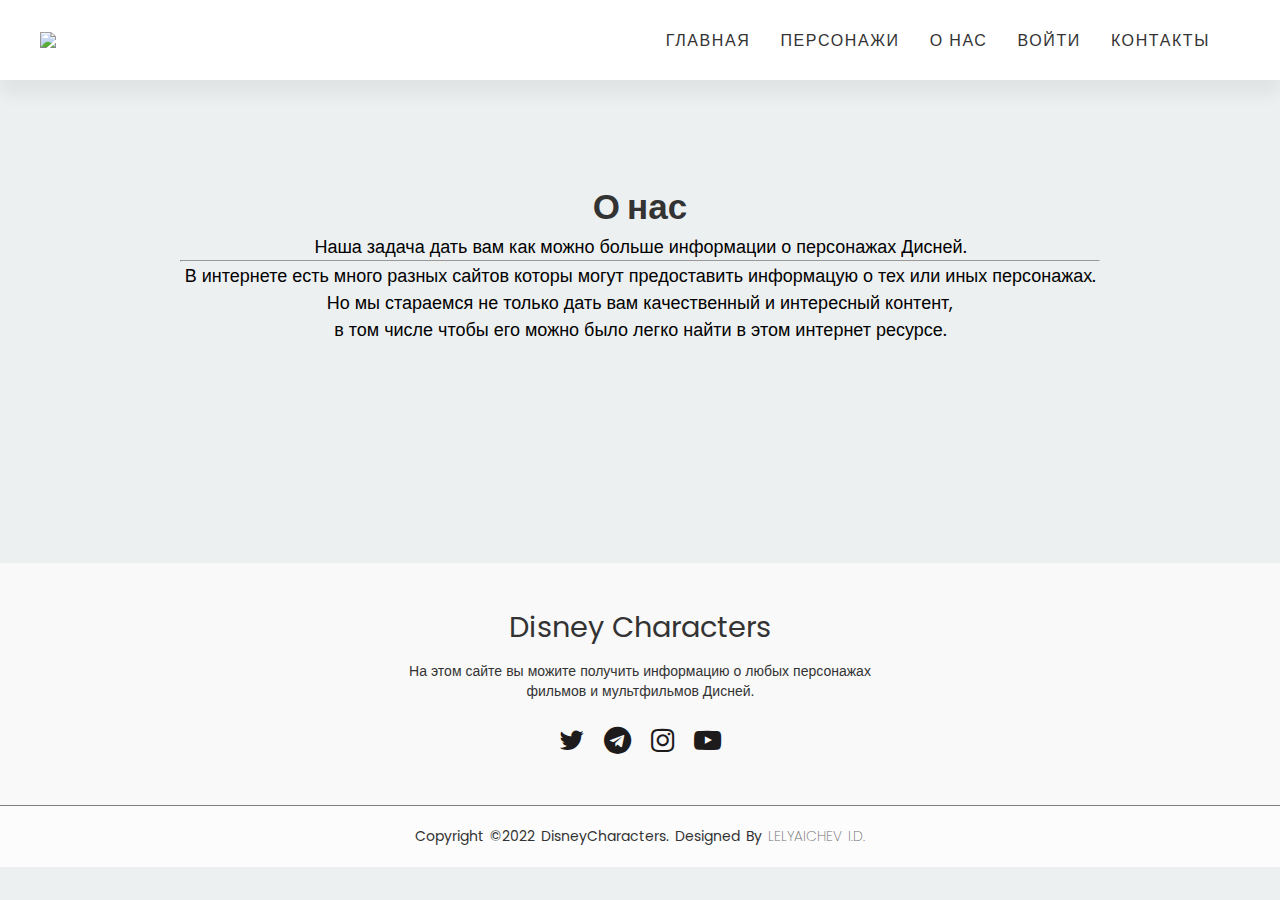
==== aboutUs/aboutUS.html @ bc8ea318 "Add files via upload" ====
<!DOCTYPE html>
<html lang="ru">
<head>
    <meta charset="UTF-8">
    <meta http-equiv="X-UA-Compatible" content="IE=edge">
    <meta name="viewport" content="width=device-width, initial-scale=1.0">
    <title>About Us</title>
    <link rel="stylesheet" href="style.css" />
    <link rel="stylesheet" href="https://unicons.iconscout.com/release/v4.0.0/css/line.css" />
    <script src="script.js"></script>
    <link rel='stylesheet' href='https://cdnjs.cloudflare.com/ajax/libs/font-awesome/4.7.0/css/font-awesome.min.css'>
    <link rel="icon" type="image/icon" href="C:\kursach\galery\logo.ico">
</head>
<body>

    <header>
      
        <img src="C:/kursach/img/disney.png" class="logo">
        <div class="group">
           <ul class="navigation">
              <li><a href="C:\kursach\index.html">Главная</a></li>
              <li><a href="C:\kursach\characters\characters.html">Персонажи</a></li>
              <li><a href="C:\kursach\aboutUs\aboutUS.html">О нас</a></li>
              <li><a href="C:\kursach\loginForm\loginForm.html">Войти</a></li>
              <li><a href="C:\kursach\contacts\contacts.html">Контакты</a></li>
           </ul>
           <ion-icon name="menu-outline" class="menuToggle"></ion-icon>
        </div>

     </header>
     <script type="module" src="https://unpkg.com/ionicons@5.5.2/dist/ionicons/ionicons.esm.js"></script>
     <script nomodule src="https://unpkg.com/ionicons@5.5.2/dist/ionicons/ionicons.js"></script>
  
     <script> 
 
        let menuToggle = document.querySelector('.menuToggle');
        let header = document.querySelector('header');

        
        menuToggle.onclick = function(){
           header.classList.toggle('open');
        }
     </script>

     <section class="About-us">
      
        <h1> О нас </h1>
        <p> Наша задача дать вам как можно больше информации о персонажах Дисней.</p>
        <hr>
        <p>В интернете есть много разных сайтов которы могут предоставить информацую о тех или иных персонажах.</p>
        <p>Но мы стараемся не только дать вам качественный и интересный контент, </p>
        <p>в том числе чтобы его можно было легко найти в этом интернет ресурсе.</p>
      
    </section>


    <footer>
        <div class="footer-content">
        <h3>Disney characters</h3>
        <p>На этом сайте вы можите получить информацию о любых персонажах фильмов и мультфильмов Дисней.</p>
        <ul class="socials">
            <li><a href="#"><i class="fa fa-twitter" aria-hidden="true"></i></a></li>
            <li><a href="#"><i class="fa fa-telegram" aria-hidden="true"></i></a></li>
            <li><a href="#"><i class="fa fa-instagram" aria-hidden="true"></i></a></li>
            <li><a href="#"><i class="fa fa-youtube-play" aria-hidden="true"></i></a></li>
        </ul>
        </div>
        <div class="footer-bottom">
        <p>copyright &copy;2022 disneyCharacters. designed by <span>LELYAICHEV I.D.</span></p>
        </div>
    </footer>

    
</body>
</html>
---- aboutUs/style.css ----
/* ================================ header ===========================*/
@import url('https://fonts.googleapis.com/css2?family=Poppins:wght@300;400;500;600;700&display=swap');

*{
  margin: 0;
  padding: 0;
  box-sizing: border-box;
  font-family: 'Poppins', sans-serif;
}

body{
  background: #edf0f1;
  min-height: 100vh;
  overflow-x: hidden;
  
}
p{
  font-size: 16px;
}
header
{
  position: absolute;
  top: 0;
  left: 0;
  width: 100%;
  height: 80px;
  background: #fff;
  padding: 20px 40px;
  display: flex;
  justify-content: space-between;
  align-items: center;
  box-shadow: 0 15px 15px rgba(0,0,0,0.05);
}
.logo{
  width: 100px;
}
.group
{
  display: flex;
  align-items: center;
  margin: 30px;
}
header ul
{
  position: relative;
  display: flex;
  gap: 30px;
}
header ul li
{
  list-style: none;
}
header ul li a
{
  position: relative;
  text-decoration: none;
  font-size: 1em;
  color: #333;
  text-transform: uppercase;
  letter-spacing:  0.1em;
}
header ul li a::before
{
  content: '';
  position: absolute;
  bottom: -2px;
  width: 100%;
  height: 2px;
  background: #333;
  transform: scaleX(0);
  transition: transform 0.5s ease-in-out;
  transform-origin: right;
}
header ul li a:hover::before
{
  transform: scaleX(1);
  transform-origin: left;
}
.menuToggle
{
  position: relative;
  display: none;
}

@media(max-width: 800px)  
{ 
  .searchBtn
  {
    left: 0;
  }
  .menuToggle
  {
    position: absolute;
    display: block;
    font-size: 2em;
    cursor: pointer;
    transform: translateX(30px);
    z-index: 10;
  }
  header .navigation
  {
    position: absolute;
    opacity: 0;
    visibility: hidden;
    left: 100%;
  }
  header.open .navigation
  {
    top: 80px;
    opacity: 1;
    visibility: visible;
    left: 0;
    display: flex;
    flex-direction: column;
    background: #fff;
    width: 100%;
    height: calc(100vh - 80px);
    padding: 40px;
    border-top: 1px solid rgba(0,0,0,0.05); 
    
  }
  header.open .navigation li a
  {
    font-size: 1.25em;
  }
  .hide
  {
    display: none;
  }
}


/* ======================== main ========================= */
.About-us {
    text-align: center;
    top: -100px;
    padding: 180px;
    
  }
 
  h1{
    color: #333;
    font-size: 35px;
  }

  p {
    font-size: 18px;
  } 
 
/* ===================== footer ============================*/
footer
{
  bottom: 0;
  left: 0;
  right: 0;
  background: #f9f9f9;
  height: auto;
  width: 100vw;
  padding-top: 40px;
  color: #333;
  margin-top: 40px;
 
}
.footer-content{
  display: flex;
  align-items: center;
  justify-content: center;
  flex-direction: column;
  text-align: center;
}
.footer-content h3{
  font-size: 1.8rem;
  font-weight: 400;
  text-transform: capitalize;
  line-height: 3rem;
}
.footer-content p{
  max-width: 500px;
  margin: 10px auto;
  line-height: 20px;
  font-size: 14px;
}
.socials
{
  list-style: none;
  display: flex;
  align-items: center;
  justify-content: center;
  margin: 1rem 0 3rem 0;
}
.socials li
{
  margin: 0 10px;
}
.socials a{
  text-decoration: none;
  color: rgb(29, 27, 27);
}
.socials a i{
  font-size: 1.7rem;
  transition: color .4s ease;
}
.socials a:hover .fa-twitter
{
    color: #1faee9;
}
.socials a:hover .fa-telegram
{
  color: #0088cc;
}
.socials a:hover 
{
  color: #f56040;
}
.socials a:hover .fa-youtube-play
{
  color: #c4302b;
}
.footer-bottom
{
  border-top: 1px solid rgba(0,0,0,0.5);;
  background: hsl(0, 0%, 99%);
  width:100vw;
  padding: 20px 0;
  text-align: center;
}
.footer-bottom p{
  font-size: 14px;
  word-spacing: 2px;
  text-transform: capitalize;
}
.footer-bottom span
{
  text-decoration: uppercase;
  opacity: .7;
  font-weight: 200;
}
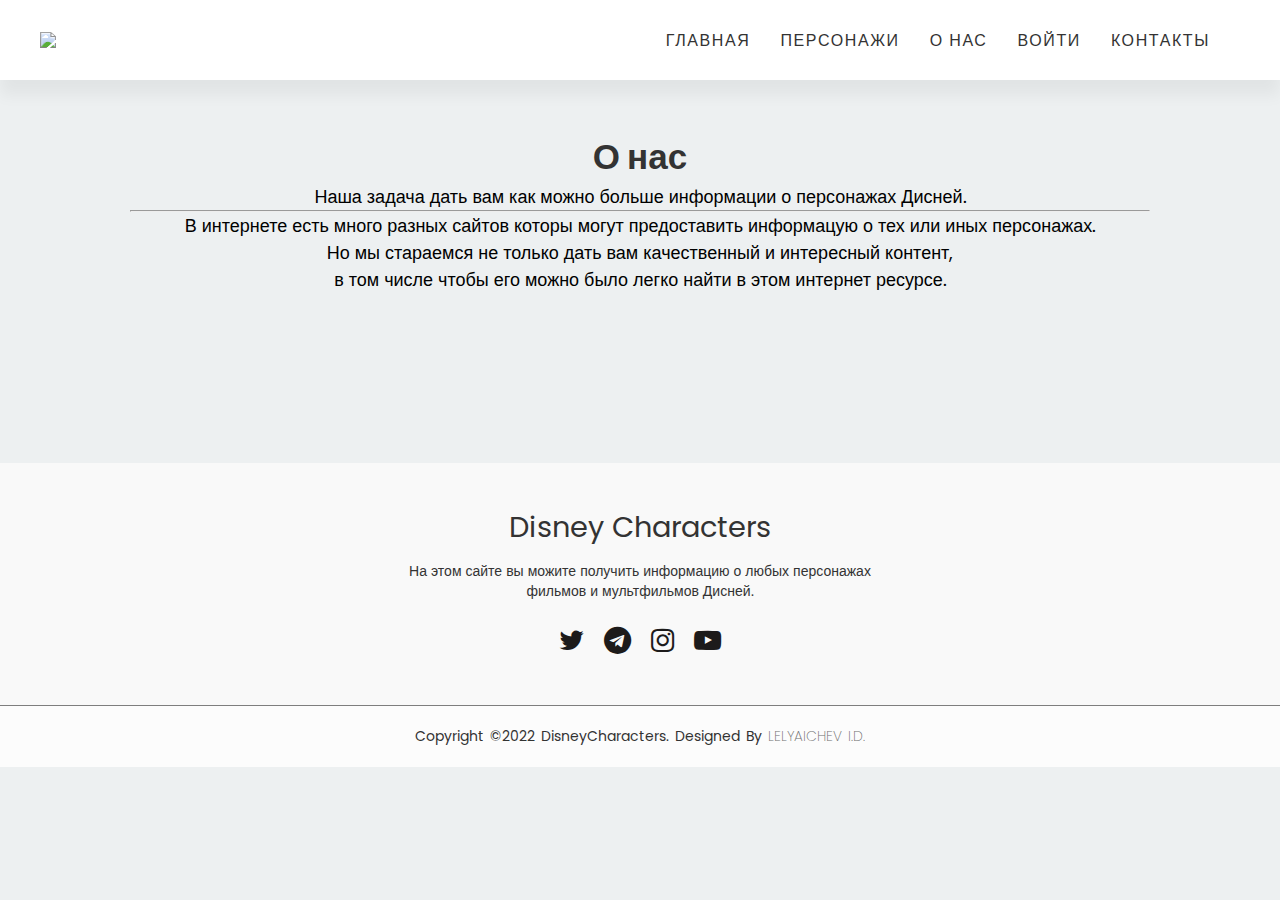
==== commit dc0d2750: "Add files via upload" ====
--- a/aboutUs/aboutUS.html
+++ b/aboutUs/aboutUS.html
@@ -5,24 +5,25 @@
     <meta http-equiv="X-UA-Compatible" content="IE=edge">
     <meta name="viewport" content="width=device-width, initial-scale=1.0">
     <title>About Us</title>
-    <link rel="stylesheet" href="style.css" />
+    <link rel="stylesheet" href="style4.css" />
     <link rel="stylesheet" href="https://unicons.iconscout.com/release/v4.0.0/css/line.css" />
     <script src="script.js"></script>
     <link rel='stylesheet' href='https://cdnjs.cloudflare.com/ajax/libs/font-awesome/4.7.0/css/font-awesome.min.css'>
-    <link rel="icon" type="image/icon" href="C:\kursach\galery\logo.ico">
+    <link rel="icon" type="image/icon" href="galery/logo.ico">
 </head>
 <body>
 
     <header>
       
-        <img src="C:/kursach/img/disney.png" class="logo">
+        <img src="img/disney.png" class="logo"></a>
+        
         <div class="group">
            <ul class="navigation">
-              <li><a href="C:\kursach\index.html">Главная</a></li>
-              <li><a href="C:\kursach\characters\characters.html">Персонажи</a></li>
-              <li><a href="C:\kursach\aboutUs\aboutUS.html">О нас</a></li>
-              <li><a href="C:\kursach\loginForm\loginForm.html">Войти</a></li>
-              <li><a href="C:\kursach\contacts\contacts.html">Контакты</a></li>
+              <li><a href="index.html">Главная</a></li>
+              <li><a href="characters.html">Персонажи</a></li>
+              <li><a href="aboutUS.html">О нас</a></li>
+              <li><a href="loginForm.html">Войти</a></li>
+              <li><a href="contacts.html">Контакты</a></li>
            </ul>
            <ion-icon name="menu-outline" class="menuToggle"></ion-icon>
         </div>
--- a/aboutUs/style4.css
+++ b/aboutUs/style4.css
@@ -0,0 +1,237 @@
+/* ================================ header ===========================*/
+@import url('https://fonts.googleapis.com/css2?family=Poppins:wght@300;400;500;600;700&display=swap');
+
+*{
+  margin: 0;
+  padding: 0;
+  box-sizing: border-box;
+  font-family: 'Poppins', sans-serif;
+}
+
+body{
+  background: #edf0f1;
+  min-height: 100vh;
+  overflow-x: hidden;
+  
+}
+p{
+  font-size: 16px;
+}
+header
+{
+  position: absolute;
+  top: 0;
+  left: 0;
+  width: 100%;
+  height: 80px;
+  background: #fff;
+  padding: 20px 40px;
+  display: flex;
+  justify-content: space-between;
+  align-items: center;
+  box-shadow: 0 15px 15px rgba(0,0,0,0.05);
+}
+.logo{
+  width: 100px;
+}
+.group
+{
+  display: flex;
+  align-items: center;
+  margin: 30px;
+}
+header ul
+{
+  position: relative;
+  display: flex;
+  gap: 30px;
+}
+header ul li
+{
+  list-style: none;
+}
+header ul li a
+{
+  position: relative;
+  text-decoration: none;
+  font-size: 1em;
+  color: #333;
+  text-transform: uppercase;
+  letter-spacing:  0.1em;
+}
+header ul li a::before
+{
+  content: '';
+  position: absolute;
+  bottom: -2px;
+  width: 100%;
+  height: 2px;
+  background: #333;
+  transform: scaleX(0);
+  transition: transform 0.5s ease-in-out;
+  transform-origin: right;
+}
+header ul li a:hover::before
+{
+  transform: scaleX(1);
+  transform-origin: left;
+}
+.menuToggle
+{
+  position: relative;
+  display: none;
+}
+
+@media(max-width: 800px)  
+{ 
+  .searchBtn
+  {
+    left: 0;
+  }
+  .menuToggle
+  {
+    position: absolute;
+    display: block;
+    font-size: 2em;
+    cursor: pointer;
+    transform: translateX(30px);
+    z-index: 10;
+  }
+  header .navigation
+  {
+    position: absolute;
+    opacity: 0;
+    visibility: hidden;
+    left: 100%;
+  }
+  header.open .navigation
+  {
+    top: 80px;
+    opacity: 1;
+    visibility: visible;
+    left: 0;
+    display: flex;
+    flex-direction: column;
+    background: #fff;
+    width: 100%;
+    height: calc(100vh - 80px);
+    padding: 40px;
+    border-top: 1px solid rgba(0,0,0,0.05); 
+    
+  }
+  header.open .navigation li a
+  {
+    font-size: 1.25em;
+  }
+  .hide
+  {
+    display: none;
+  }
+}
+
+
+/* ======================== main ========================= */
+.About-us {
+    text-align: center;
+    top: -100px;
+    padding: 130px;
+    
+  }
+ 
+  h1{
+    color: #333;
+    font-size: 35px;
+  }
+
+  p {
+    font-size: 18px;
+  } 
+ 
+/* ===================== footer ============================*/
+footer
+{
+  bottom: 0;
+  left: 0;
+  right: 0;
+  background: #f9f9f9;
+  height: auto;
+  width: 100vw;
+  padding-top: 40px;
+  color: #333;
+  margin-top: 40px;
+ 
+}
+.footer-content{
+  display: flex;
+  align-items: center;
+  justify-content: center;
+  flex-direction: column;
+  text-align: center;
+}
+.footer-content h3{
+  font-size: 1.8rem;
+  font-weight: 400;
+  text-transform: capitalize;
+  line-height: 3rem;
+}
+.footer-content p{
+  max-width: 500px;
+  margin: 10px auto;
+  line-height: 20px;
+  font-size: 14px;
+}
+.socials
+{
+  list-style: none;
+  display: flex;
+  align-items: center;
+  justify-content: center;
+  margin: 1rem 0 3rem 0;
+}
+.socials li
+{
+  margin: 0 10px;
+}
+.socials a{
+  text-decoration: none;
+  color: rgb(29, 27, 27);
+}
+.socials a i{
+  font-size: 1.7rem;
+  transition: color .4s ease;
+}
+.socials a:hover .fa-twitter
+{
+    color: #1faee9;
+}
+.socials a:hover .fa-telegram
+{
+  color: #0088cc;
+}
+.socials a:hover 
+{
+  color: #f56040;
+}
+.socials a:hover .fa-youtube-play
+{
+  color: #c4302b;
+}
+.footer-bottom
+{
+  border-top: 1px solid rgba(0,0,0,0.5);;
+  background: hsl(0, 0%, 99%);
+  width:100vw;
+  padding: 20px 0;
+  text-align: center;
+}
+.footer-bottom p{
+  font-size: 14px;
+  word-spacing: 2px;
+  text-transform: capitalize;
+}
+.footer-bottom span
+{
+  text-decoration: uppercase;
+  opacity: .7;
+  font-weight: 200;
+}
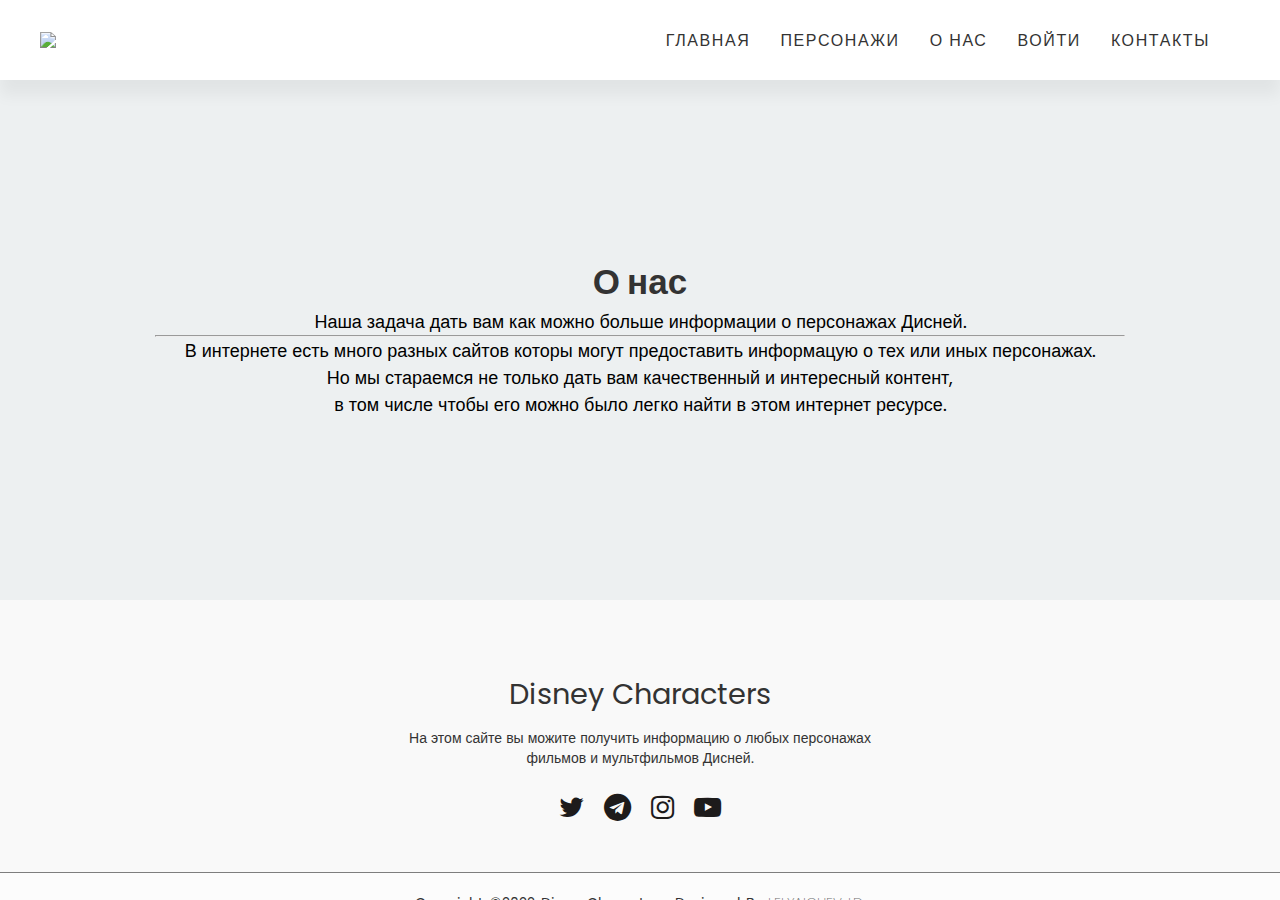
==== commit cfa60d15: "Add files via upload" ====
--- a/aboutUs/aboutUS.html
+++ b/aboutUs/aboutUS.html
@@ -12,7 +12,7 @@
     <link rel="icon" type="image/icon" href="galery/logo.ico">
 </head>
 <body>
-
+    <div class="page">
     <header>
       
         <img src="img/disney.png" class="logo"></a>
@@ -43,6 +43,7 @@
         }
      </script>
 
+    
      <section class="About-us">
       
         <h1> О нас </h1>
@@ -53,7 +54,7 @@
         <p>в том числе чтобы его можно было легко найти в этом интернет ресурсе.</p>
       
     </section>
-
+   
 
     <footer>
         <div class="footer-content">
@@ -71,6 +72,8 @@
         </div>
     </footer>
 
+</div>
+
     
 </body>
 </html>--- a/aboutUs/style4.css
+++ b/aboutUs/style4.css
@@ -117,6 +117,7 @@
     height: calc(100vh - 80px);
     padding: 40px;
     border-top: 1px solid rgba(0,0,0,0.05); 
+    z-index: 100;
     
   }
   header.open .navigation li a
@@ -131,34 +132,51 @@
 
 
 /* ======================== main ========================= */
+.page{
+  position: absolute;
+  overflow-x: hidden;
+  display: flex;
+  flex-direction: column;
+  min-height: 100vh;
+}
 .About-us {
-    text-align: center;
-    top: -100px;
-    padding: 130px;
+  text-align: center;
+  top: 100px;
+  position: relative;
+  padding: 155px ;
     
-  }
+}
  
-  h1{
-    color: #333;
-    font-size: 35px;
-  }
-
-  p {
-    font-size: 18px;
-  } 
+h1{
+  color: #333;
+  font-size: 35px;
+}
+
+p {
+  font-size: 18px;
+} 
+
+  @media(max-width: 610px) {
+    .About-us{
+      text-align: center;
+      top: 100px;
+      position: relative;
+      padding: 125px 0;
+    }
+  }
  
 /* ===================== footer ============================*/
 footer
 {
-  bottom: 0;
-  left: 0;
-  right: 0;
+  position: relative;
+  min-height: 100%;
   background: #f9f9f9;
-  height: auto;
-  width: 100vw;
-  padding-top: 40px;
+  height: 300px;
+  padding-top: 70px;
   color: #333;
-  margin-top: 40px;
+  margin-top: auto;
+  display: flex;
+  flex-direction: column;
  
 }
 .footer-content{
